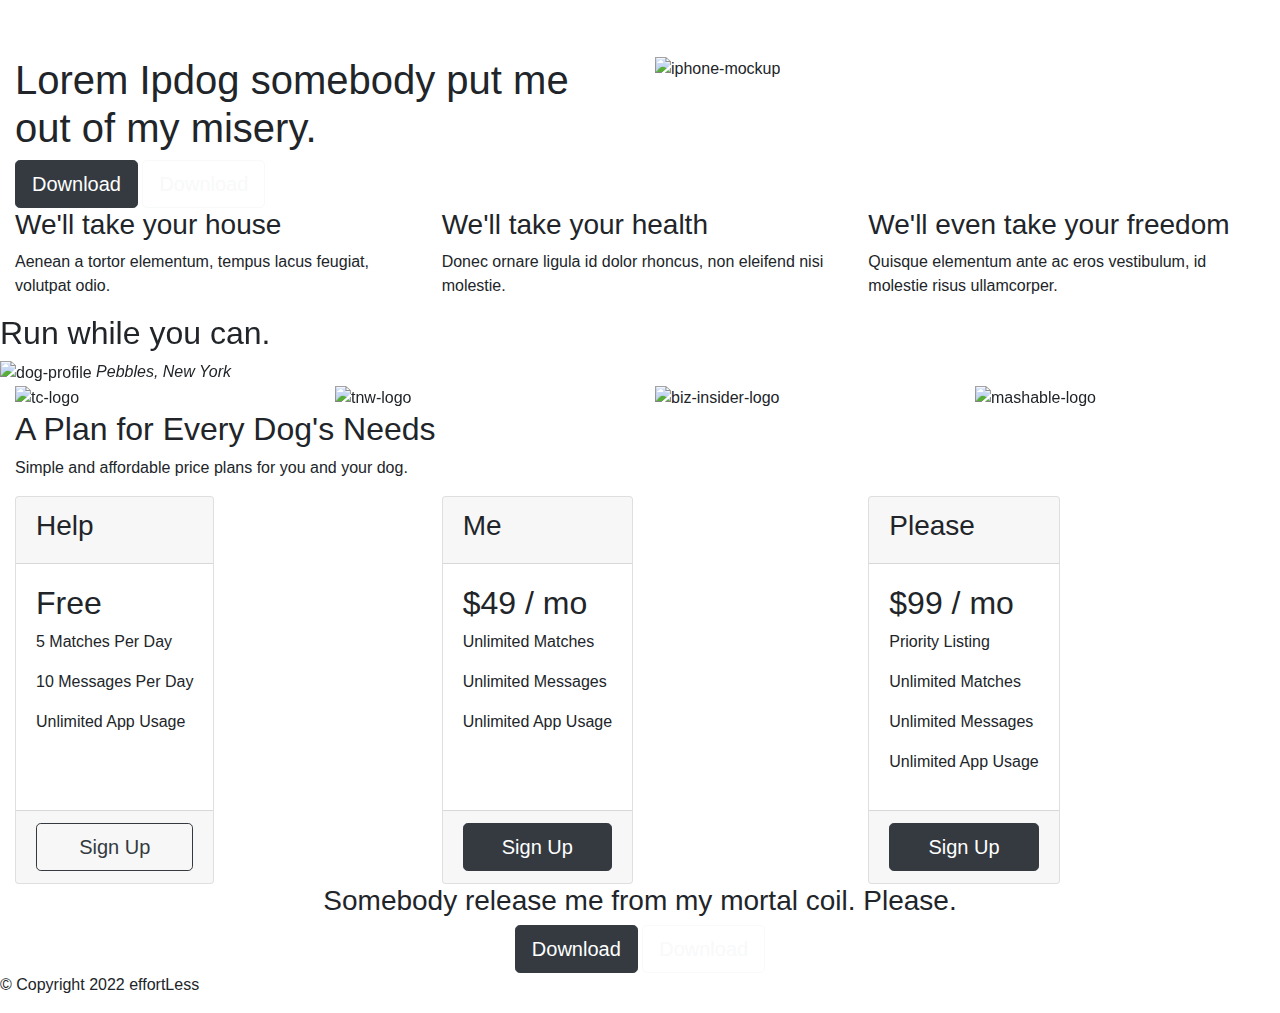
==== Slightly More Effort Website - But with Bootstrap now/index.html @ 45a607e5 "Update index.html" ====
<!DOCTYPE html>
<html lang="en">
    <head>
        <meta charset="UTF-8">
        <meta http-equiv="X-UA-Compatible" content="IE=edge">
        <meta name="viewport" content="width=device-width, initial-scale=1.0">
        <link rel="stylesheet" href="https://cdn.jsdelivr.net/npm/bootstrap@4.0.0/dist/css/bootstrap.min.css" integrity="sha384-Gn5384xqQ1aoWXA+058RXPxPg6fy4IWvTNh0E263XmFcJlSAwiGgFAW/dAiS6JXm" crossorigin="anonymous">
        <link rel="stylesheet" href="https://cdnjs.cloudflare.com/ajax/libs/font-awesome/6.1.1/css/all.min.css" integrity="sha512-KfkfwYDsLkIlwQp6LFnl8zNdLGxu9YAA1QvwINks4PhcElQSvqcyVLLD9aMhXd13uQjoXtEKNosOWaZqXgel0g==" crossorigin="anonymous" referrerpolicy="no-referrer" />
        <link rel="stylesheet" href="styles.css">
        <title>Slightly More Effort™ - Bootstrap</title>
    </head>
    <body class="center">
        <section id="title">
            
                <nav class="navbar navbar-expand-lg navbar-dark">
                    <a class="navbar-brand" href="">effortLess</a>
                    <button class="navbar-toggler" type="button" data-toggle="collapse" data-target="#hamburger" aria-controls="hamburger" aria-expanded="false" aria-label="Toggle navigation">
                        <span class="navbar-toggler-icon"></span>
                    </button>
                    
                    <div class="collapse navbar-collapse" id="hamburger">
                        <ul class="navbar-nav ml-auto">
                            <li class="nav-item">
                                <a class="nav-link" href="#features">Item One</a>
                            </li>
                            <li>
                                <a class="nav-link" href="#testimonials">Item Two</a>
                            </li>
                            <li class="nav-item dropdown">
                                <a class="nav-link dropdown-toggle" href="#" id="navbarDropdown" role="button" data-toggle="dropdown" aria-haspopup="true" aria-expanded="false">
                                    Item Ooh Dropdown
                                </a>
                                <div class="dropdown-menu" aria-labelledby="navbarDropdown">
                                    <a class="dropdown-item" href="#press">Wow</a>
                                    <a class="dropdown-item" href="#pricing">Hot Damn</a>
                                    <div class="dropdown-divider"></div>
                                    <a class="dropdown-item" href="#cta">So Much Effort</a>
                                </div>
                            </li>
                            <li>
                                <a class="nav-link" href="#footer">Item Four</a>
                            </li>
                        </ul>
                    </div>
                </nav>
            <div class="container-fluid">
                <div class="row">
                    <div class="col-lg-6 titlecontent">
                        <h1 class="cry">Lorem Ipdog somebody put me out of my misery.</h1>
                        <button type="button" class="btn btn-dark btn-lg dlbn"><i class="fa-brands fa-apple"></i> Download</button>
                        <button type="button" class="btn btn-outline-light btn-lg dlbn"><i class="fa-brands fa-google-play"></i> Download</button>
                    </div>
                    <div class="col-lg-6 titlecontent">
                        <img class="dog" src="images/iphone6.png" alt="iphone-mockup">
                    </div>
                </div>
            </div>
      
        </section>

        <section id="features">
            <div class="container-fluid">
                <div class="row">
                    <div class="fetcol col-md-4">
                        <i class="fet fa-solid fa-house-chimney-crack"></i>
                        <h3>We'll take your house</h3>
                        <p>Aenean a tortor elementum, tempus lacus feugiat, volutpat odio.</p>
                    </div>
                
                    <div class="fetcol col-md-4">
                        <i class="fet fa-solid fa-radiation"></i>
                        <h3>We'll take your health</h3>
                        <p>Donec ornare ligula id dolor rhoncus, non eleifend nisi molestie.</p>
                    </div>
            
                    <div class="fetcol col-md-4">
                        <i class="fet fa-solid fa-person-drowning"></i>
                        <h3>We'll even take your freedom</h3>
                        <p>Quisque elementum ante ac eros vestibulum, id molestie risus ullamcorper.</p>
                    </div>
                </div>
            </div>
        </section>
        
        <section id="testimonials">
            <div id="testis" class="carousel slide" data-ride="carousel" data-interval="false">
                <ol class="carousel-indicators">
                    <li data-target="#testis" data-slide-to="0" class="active"></li>
                    <li data-target="#testis" data-slide-to="1"></li>
                    <li data-target="#testis" data-slide-to="2"></li>
                    <li data-target="#testis" data-slide-to="3"></li>
                </ol>
                <div class="carousel-inner">
                    <div class="carousel-item active">
                        <h2>Run while you can.</h2>
                        <img class="timg" src="images/dog-img.jpg" alt="dog-profile">
                        <em>Pebbles, New York</em>
                    </div>
                    <div class="carousel-item">
                        <h2 class="testimonial-text">There is no escape.</h2>
                        <img class="timg" src="images/lady-img.jpg" alt="lady-profile">
                        <em>Beverly, Illinois</em>
                    </div>
                    <div class="carousel-item">
                        <h2 class="testimonial-text">Live what's left of your life.</h2>
                        <img class="timg" src="images/dog-img.jpg" alt="dog-profile">
                        <em>Hell, Kentucky</em>
                    </div>
                    <div class="carousel-item">
                        <h2 class="testimonial-text">Time's running out.</h2>
                        <img class="timg" src="images/lady-img.jpg" alt="lady-profile">
                        <em>Chicken Strip County, Idaho</em>
                    </div>
                </div>
                <a class="carousel-control-prev" href="#testis" role="button" data-slide="prev">
                    <span class="carousel-control-prev-icon" aria-hidden="true"></span>
                    <span class="sr-only">Previous</span>
                </a>
                <a class="carousel-control-next" href="#testis" role="button" data-slide="next">
                    <span class="carousel-control-next-icon" aria-hidden="true"></span>
                    <span class="sr-only">Next</span>
                </a>
            </div>
        </section>

        <section id="press">
            <div class="container-fluid">
                <div class="row">
                    <div class="col-md-3">
                        <img class="logo" src="images/TechCrunch.png" alt="tc-logo">
                    </div>
                    <div class="col-md-3">
                        <img class="logo" src="images/tnw.png" alt="tnw-logo">
                    </div>
                    <div class="col-md-3">
                        <img class="logo" src="images/bizinsider.png" alt="biz-insider-logo">
                    </div>
                    <div class="col-md-3">
                        <img class="logo" src="images/mashable.png" alt="mashable-logo">
                    </div>
                </div>
            </div>
        </section>

        <section id="pricing">
            <div class="container-fluid">
                <h2>A Plan for Every Dog's Needs</h2>
                <p>Simple and affordable price plans for you and your dog.</p>
                <div class="row"> 
                    <div class="col-md-4 col-sm-6 d-flex align-items-stretch">
                        <div class="card">
                            <div class="card-header">
                                <h3 class="pricer">Help</h3>
                            </div>
                            <div class="card-body">
                                <h2 class="price">Free</h2>
                                <div class="pricebody">
                                    <p>5 Matches Per Day</p>
                                    <p>10 Messages Per Day</p>
                                    <p>Unlimited App Usage</p>
                                </div>
                            </div>
                            <div class="card-footer">
                                <button class="btn btn-outline-dark btn-block btn-lg" type="button">Sign Up</button>
                            </div>
                        </div>
                    </div>

                    <div class="col-md-4 col-sm-6 d-flex align-items-stretch">
                        <div class="card">
                            <div class="card-header">
                                <h3 class="pricer">Me</h3>
                            </div>
                            <div class="card-body">
                                <h2 class="price">$49 / mo</h2>
                                <div class="pricebody">
                                    <p>Unlimited Matches</p>
                                    <p>Unlimited Messages</p>
                                    <p>Unlimited App Usage</p>
                                </div>
                            </div>
                            <div class="card-footer">
                                <button class="btn btn-dark btn-block btn-lg" type="button">Sign Up</button>
                            </div>
                        </div>
                    </div>

                    <div class="col-md-4 d-flex align-items-stretch">
                        <div class="card">
                            <div class="card-header">
                                <h3 class="pricer">Please</h3>
                            </div>
                            <div class="card-body">
                                <h2 class="price">$99 / mo</h2>
                                <div class="pricebody">
                                    <p>Priority Listing</p>
                                    <p>Unlimited Matches</p>
                                    <p>Unlimited Messages</p>
                                    <p>Unlimited App Usage</p>
                                </div>
                            </div>
                            <div class="card-footer">
                                <button class="btn btn-dark btn-block btn-lg" type="button">Sign Up</button>
                            </div>
                        </div>
                    </div>
                </div>
            </div>
        </section>

        <section id="cta">
            <div class="container-fluid text-center">
                <h3 class="ctaer">Somebody release me from my mortal coil. Please.</h3>
                <button type="button" class="btn btn-dark btn-lg dlbn"><i class="fa-brands fa-apple"></i> Download</button>
                <button type="button" class="btn btn-outline-light btn-lg dlbn"><i class="fa-brands fa-google-play"></i> Download</button>
            </div>
        </section>

        <footer class="center" id="footer">
            <div>
                <a class="socials" href="#"><i class="fa-brands fa-youtube"></i></a>
                <a class="socials" href="#"><i class="fa-brands fa-pinterest"></i></a>
                <a class="socials" href="#"><i class="fa-brands fa-github"></i></a>
                <a class="socials" href="#"><i class="fa-solid fa-cannabis"></i></a>
            </div>
            <p>© Copyright 2022 effortLess</p>
        
        </footer>


        <!--Bootstrap Functionality stuff. Don't touch-->
        <script src="https://code.jquery.com/jquery-3.2.1.slim.min.js" integrity="sha384-KJ3o2DKtIkvYIK3UENzmM7KCkRr/rE9/Qpg6aAZGJwFDMVNA/GpGFF93hXpG5KkN" crossorigin="anonymous"></script>
        <script src="https://cdn.jsdelivr.net/npm/popper.js@1.12.9/dist/umd/popper.min.js" integrity="sha384-ApNbgh9B+Y1QKtv3Rn7W3mgPxhU9K/ScQsAP7hUibX39j7fakFPskvXusvfa0b4Q" crossorigin="anonymous"></script>
        <script src="https://cdn.jsdelivr.net/npm/bootstrap@4.0.0/dist/js/bootstrap.min.js" integrity="sha384-JZR6Spejh4U02d8jOt6vLEHfe/JQGiRRSQQxSfFWpi1MquVdAyjUar5+76PVCmYl" crossorigin="anonymous"></script>
    </body>
</html>
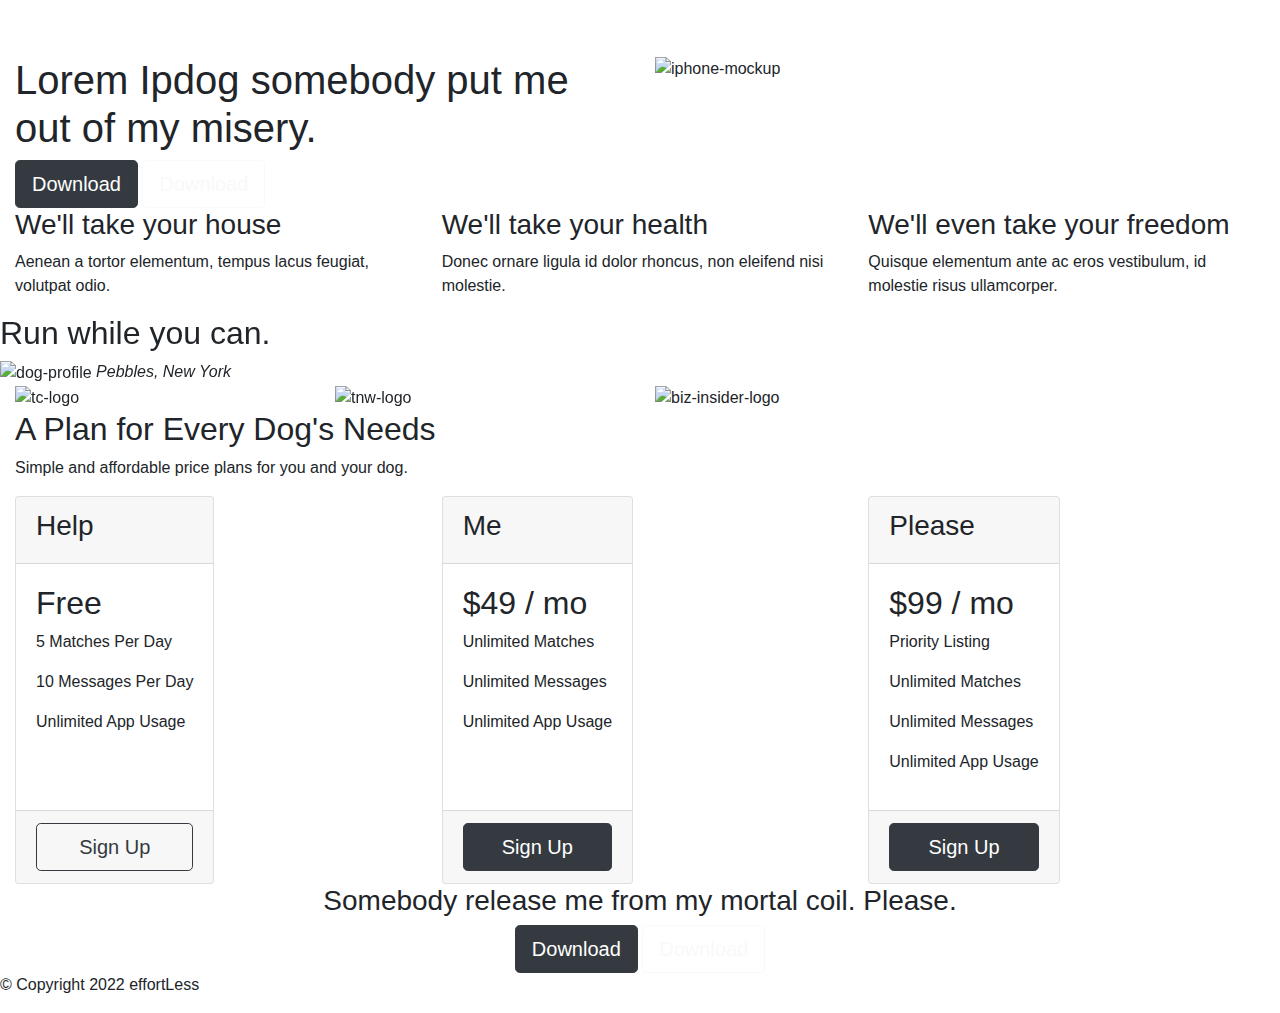
==== commit 6932b1c4: "Update index.html" ====
--- a/Slightly More Effort Website - But with Bootstrap now/index.html
+++ b/Slightly More Effort Website - But with Bootstrap now/index.html
@@ -135,9 +135,6 @@
                     <div class="col-md-3">
                         <img class="logo" src="images/bizinsider.png" alt="biz-insider-logo">
                     </div>
-                    <div class="col-md-3">
-                        <img class="logo" src="images/mashable.png" alt="mashable-logo">
-                    </div>
                 </div>
             </div>
         </section>
